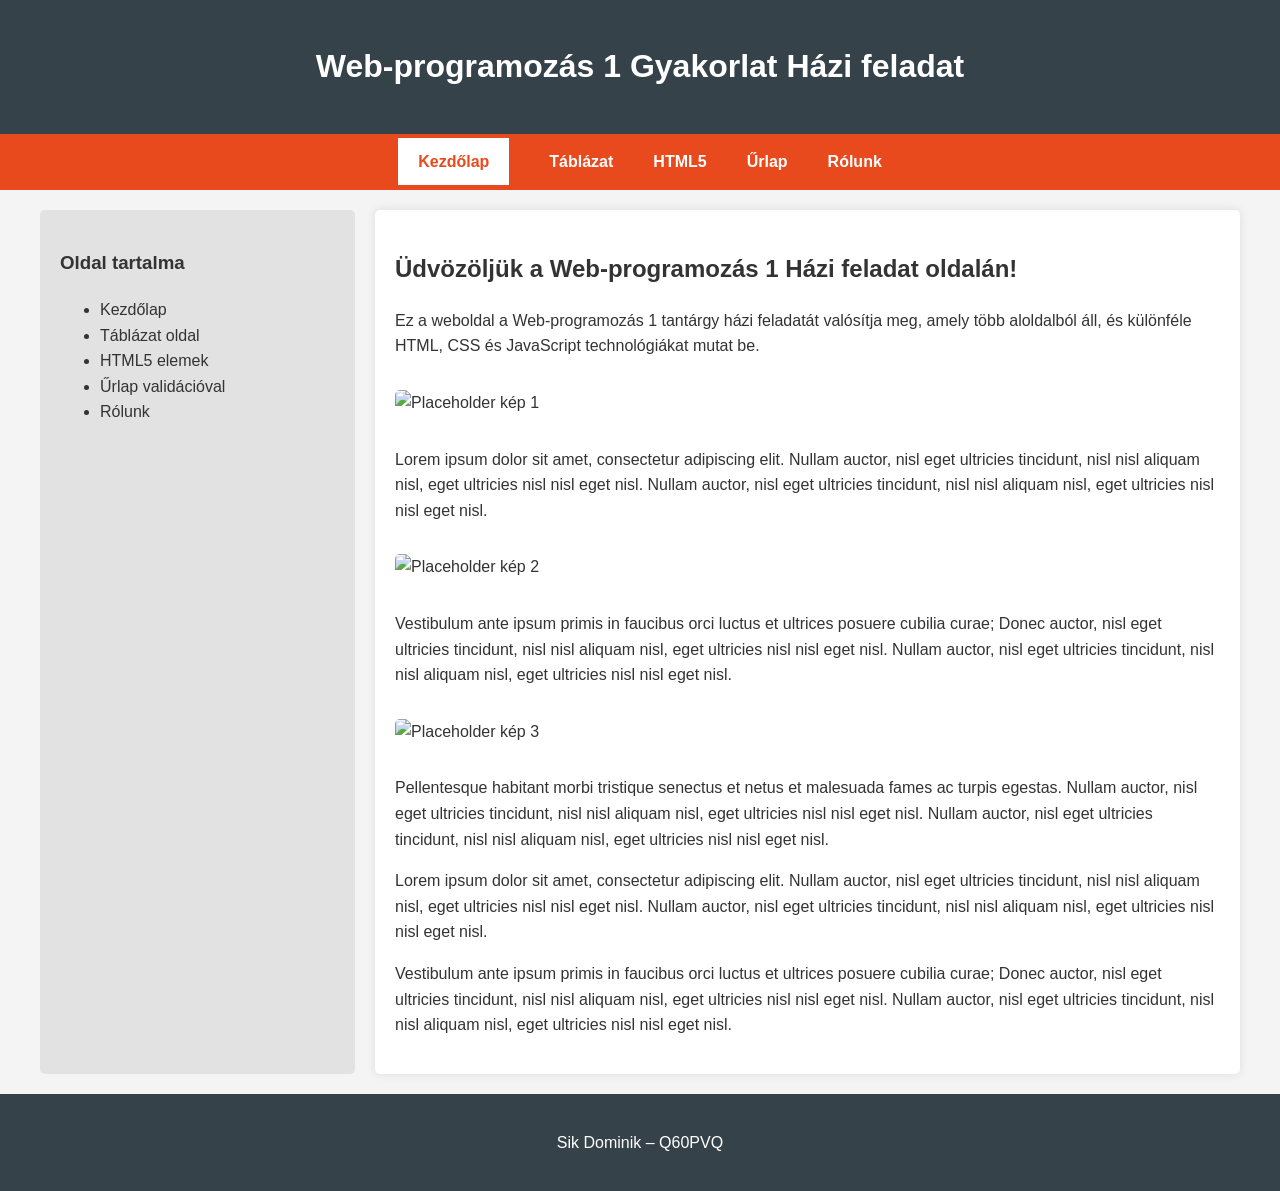
==== pages/index.html @ 5100a5bf "Feladatok megoldásának feltöltése repo-ba." ====
<!DOCTYPE html>
<html lang="hu">
<head>
    <meta charset="UTF-8">
    <meta name="viewport" content="width=device-width, initial-scale=1.0">
    <title>Web-programozás 1 Házi feladat</title>
    <link rel="stylesheet" href="../src/css/styles.css">
</head>
<body>
    <header>
        <h1>Web-programozás 1 Gyakorlat Házi feladat</h1>
    </header>
    <nav>
        <ul>
            <li><a href="index.html" class="active">Kezdőlap</a></li>
            <li><a href="table.html">Táblázat</a></li>
            <li><a href="html5.html">HTML5</a></li>
            <li><a href="form.html">Űrlap</a></li>
            <li><a href="about.html">Rólunk</a></li>
        </ul>
    </nav>
    <div class="container">
        <aside>
            <h3>Oldal tartalma</h3>
            <ul>
                <li>Kezdőlap</li>
                <li>Táblázat oldal</li>
                <li>HTML5 elemek</li>
                <li>Űrlap validációval</li>
                <li>Rólunk</li>
            </ul>
        </aside>
        <main id="content">
            <h2>Üdvözöljük a Web-programozás 1 Házi feladat oldalán!</h2>
            <p>Ez a weboldal a Web-programozás 1 tantárgy házi feladatát valósítja meg, amely több aloldalból áll, és különféle HTML, CSS és JavaScript technológiákat mutat be.</p>
            
            <img src="https://via.placeholder.com/400x200" alt="Placeholder kép 1">
            <p>Lorem ipsum dolor sit amet, consectetur adipiscing elit. Nullam auctor, nisl eget ultricies tincidunt, nisl nisl aliquam nisl, eget ultricies nisl nisl eget nisl. Nullam auctor, nisl eget ultricies tincidunt, nisl nisl aliquam nisl, eget ultricies nisl nisl eget nisl.</p>
            
            <img src="https://via.placeholder.com/400x200" alt="Placeholder kép 2">
            <p>Vestibulum ante ipsum primis in faucibus orci luctus et ultrices posuere cubilia curae; Donec auctor, nisl eget ultricies tincidunt, nisl nisl aliquam nisl, eget ultricies nisl nisl eget nisl. Nullam auctor, nisl eget ultricies tincidunt, nisl nisl aliquam nisl, eget ultricies nisl nisl eget nisl.</p>
            
            <img src="https://via.placeholder.com/400x200" alt="Placeholder kép 3">
            <p>Pellentesque habitant morbi tristique senectus et netus et malesuada fames ac turpis egestas. Nullam auctor, nisl eget ultricies tincidunt, nisl nisl aliquam nisl, eget ultricies nisl nisl eget nisl. Nullam auctor, nisl eget ultricies tincidunt, nisl nisl aliquam nisl, eget ultricies nisl nisl eget nisl.</p>
            
            <p>Lorem ipsum dolor sit amet, consectetur adipiscing elit. Nullam auctor, nisl eget ultricies tincidunt, nisl nisl aliquam nisl, eget ultricies nisl nisl eget nisl. Nullam auctor, nisl eget ultricies tincidunt, nisl nisl aliquam nisl, eget ultricies nisl nisl eget nisl.</p>
            <p>Vestibulum ante ipsum primis in faucibus orci luctus et ultrices posuere cubilia curae; Donec auctor, nisl eget ultricies tincidunt, nisl nisl aliquam nisl, eget ultricies nisl nisl eget nisl. Nullam auctor, nisl eget ultricies tincidunt, nisl nisl aliquam nisl, eget ultricies nisl nisl eget nisl.</p>
        </main>
    </div>
    <footer>
        <p>Sik Dominik – Q60PVQ</p>
    </footer>
</body>
</html>
---- src/css/styles.css ----
body {
  font-family: Arial, sans-serif;
  line-height: 1.6;
  margin: 0;
  padding: 0;
  color: #333;
  background-color: #f4f4f4;
}

header {
  background: #35424a;
  color: #ffffff;
  padding: 20px 0;
  text-align: center;
}

nav {
  background: #e8491d;
  color: #ffffff;
}

nav ul {
  padding: 0;
  margin: 0;
  list-style: none;
  display: flex;
  justify-content: center;
}

nav ul li {
  padding: 15px 20px;
}

nav ul li a {
  color: #ffffff;
  text-decoration: none;
  font-weight: bold;
}

nav ul li a.active {
  background: #ffffff;
  color: #e8491d;
  padding: 15px 20px;
}

nav ul li a:hover:not(.active) {
  background: #35424a;
}

.container {
  display: flex;
  flex-wrap: wrap;
  max-width: 1200px;
  margin: 20px auto;
  padding: 0 20px;
}

aside {
  flex: 1;
  min-width: 250px;
  background: #e2e2e2;
  padding: 20px;
  margin-right: 20px;
  border-radius: 5px;
}

main {
  flex: 3;
  min-width: 300px;
  background: #ffffff;
  padding: 20px;
  border-radius: 5px;
  box-shadow: 0 0 10px rgba(0, 0, 0, 0.1);
}

footer {
  background: #35424a;
  color: #ffffff;
  text-align: center;
  padding: 20px 0;
  margin-top: 20px;
}

img {
  max-width: 100%;
  height: auto;
  margin: 15px 0;
  border-radius: 5px;
}

.table-container {
  overflow-x: auto;
}

table {
  width: 100%;
  border-collapse: collapse;
  margin: 20px 0;
}

table, th, td {
  border: 1px solid #ddd;
}

th, td {
  padding: 12px;
  text-align: left;
}

th {
  background-color: #35424a;
  color: white;
}

tr:nth-child(even) {
  background-color: #f2f2f2;
}

tr:hover {
  background-color: #ddd;
}

form {
  margin: 20px 0;
}

.form-group {
  margin-bottom: 15px;
}

label {
  display: block;
  margin-bottom: 5px;
  font-weight: bold;
}

input[type="text"],
input[type="email"],
input[type="tel"],
textarea,
select {
  width: 100%;
  padding: 10px;
  border: 1px solid #ddd;
  border-radius: 4px;
  box-sizing: border-box;
}

textarea {
  height: 100px;
  resize: vertical;
}

input[type="submit"] {
  background: #e8491d;
  color: white;
  border: none;
  padding: 10px 20px;
  cursor: pointer;
  font-size: 16px;
  border-radius: 4px;
}

input[type="submit"]:hover {
  background: #35424a;
}

.error-message {
  color: #e8491d;
  font-size: 14px;
  margin-top: 5px;
  display: block;
}

.success-message {
  background: #4CAF50;
  color: white;
  padding: 15px;
  border-radius: 4px;
  margin: 20px 0;
}

@media (max-width: 768px) {
  nav ul {
      flex-direction: column;
      text-align: center;
  }
  
  nav ul li {
      padding: 10px;
  }
  
  .container {
      flex-direction: column;
  }
  
  aside {
      margin-right: 0;
      margin-bottom: 20px;
  }
}
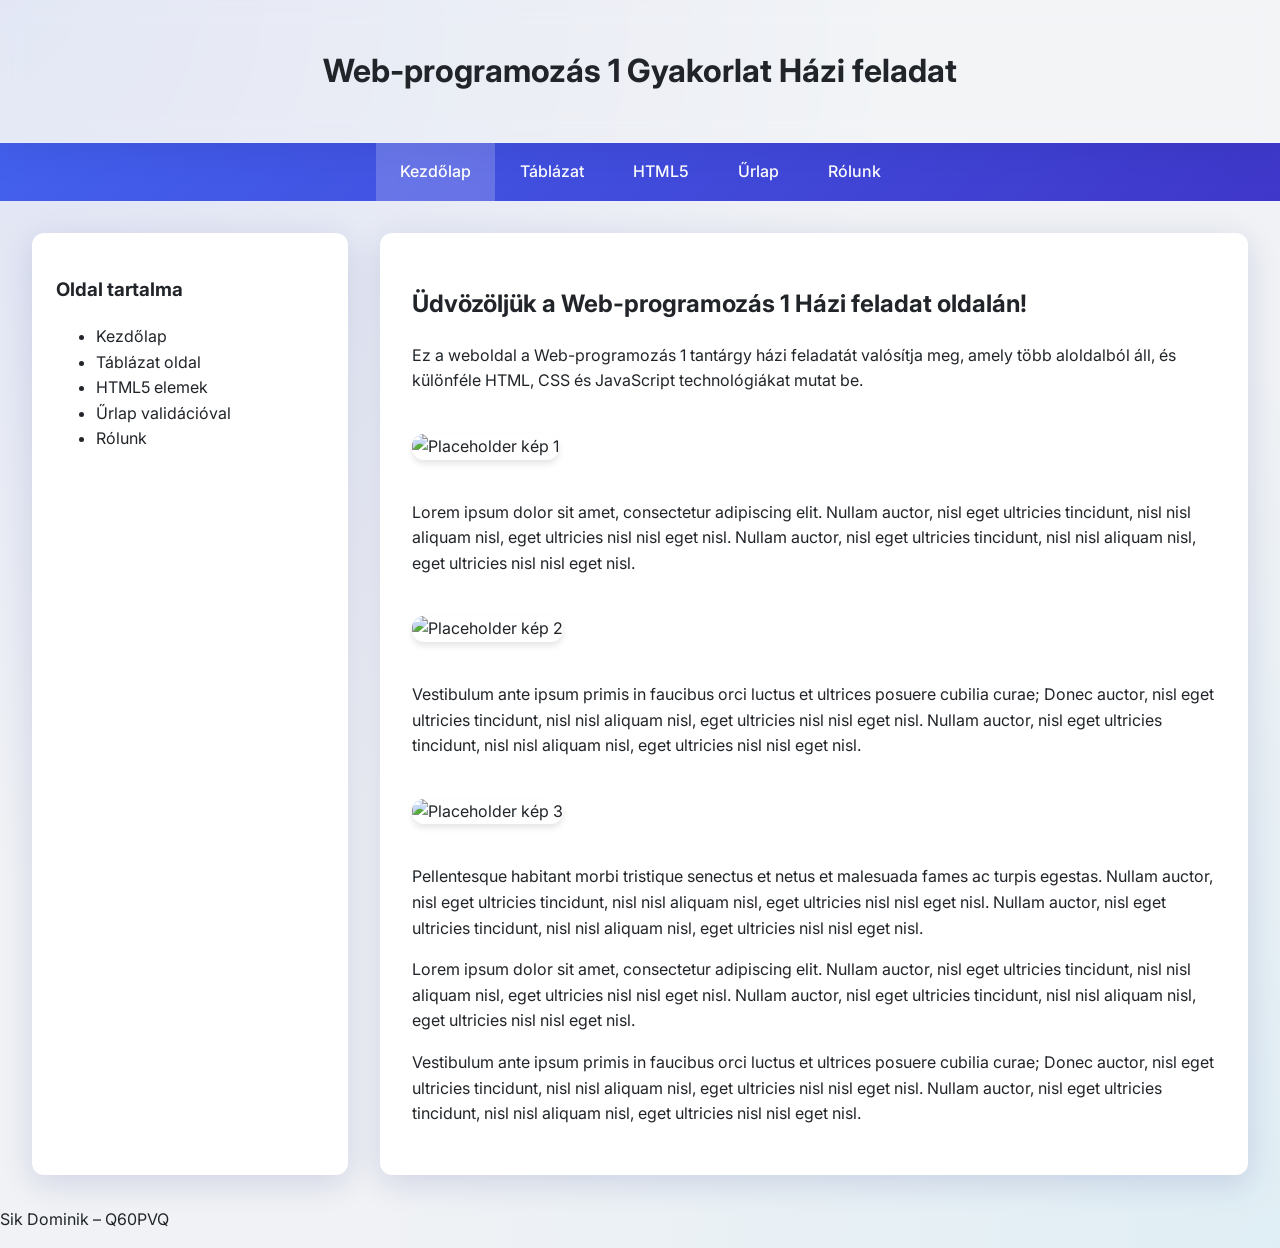
==== commit 6be4d270: "Added font, fixed some css." ====
--- a/pages/index.html
+++ b/pages/index.html
@@ -5,6 +5,7 @@
     <meta name="viewport" content="width=device-width, initial-scale=1.0">
     <title>Web-programozás 1 Házi feladat</title>
     <link rel="stylesheet" href="../src/css/styles.css">
+    <link href="https://fonts.googleapis.com/css2?family=Inter:wght@400;500;600&display=swap" rel="stylesheet">
 </head>
 <body>
     <header>
@@ -34,13 +35,13 @@
             <h2>Üdvözöljük a Web-programozás 1 Házi feladat oldalán!</h2>
             <p>Ez a weboldal a Web-programozás 1 tantárgy házi feladatát valósítja meg, amely több aloldalból áll, és különféle HTML, CSS és JavaScript technológiákat mutat be.</p>
             
-            <img src="https://via.placeholder.com/400x200" alt="Placeholder kép 1">
+            <img src="https://images.unsplash.com/photo-1725800066480-7ccf189e9513?q=80&w=2574&auto=format&fit=crop&ixlib=rb-4.0.3&ixid=M3wxMjA3fDB8MHxwaG90by1wYWdlfHx8fGVufDB8fHx8fA%3D%3D" alt="Placeholder kép 1">
             <p>Lorem ipsum dolor sit amet, consectetur adipiscing elit. Nullam auctor, nisl eget ultricies tincidunt, nisl nisl aliquam nisl, eget ultricies nisl nisl eget nisl. Nullam auctor, nisl eget ultricies tincidunt, nisl nisl aliquam nisl, eget ultricies nisl nisl eget nisl.</p>
             
-            <img src="https://via.placeholder.com/400x200" alt="Placeholder kép 2">
+            <img src="https://images.unsplash.com/photo-1656863492763-23732b72ea4d?q=80&w=2070&auto=format&fit=crop&ixlib=rb-4.0.3&ixid=M3wxMjA3fDB8MHxwaG90by1wYWdlfHx8fGVufDB8fHx8fA%3D%3D" alt="Placeholder kép 2">
             <p>Vestibulum ante ipsum primis in faucibus orci luctus et ultrices posuere cubilia curae; Donec auctor, nisl eget ultricies tincidunt, nisl nisl aliquam nisl, eget ultricies nisl nisl eget nisl. Nullam auctor, nisl eget ultricies tincidunt, nisl nisl aliquam nisl, eget ultricies nisl nisl eget nisl.</p>
             
-            <img src="https://via.placeholder.com/400x200" alt="Placeholder kép 3">
+            <img src="https://images.unsplash.com/photo-1632882765546-1ee75f53becb?q=80&w=1932&auto=format&fit=crop&ixlib=rb-4.0.3&ixid=M3wxMjA3fDB8MHxwaG90by1wYWdlfHx8fGVufDB8fHx8fA%3D%3D" alt="Placeholder kép 3">
             <p>Pellentesque habitant morbi tristique senectus et netus et malesuada fames ac turpis egestas. Nullam auctor, nisl eget ultricies tincidunt, nisl nisl aliquam nisl, eget ultricies nisl nisl eget nisl. Nullam auctor, nisl eget ultricies tincidunt, nisl nisl aliquam nisl, eget ultricies nisl nisl eget nisl.</p>
             
             <p>Lorem ipsum dolor sit amet, consectetur adipiscing elit. Nullam auctor, nisl eget ultricies tincidunt, nisl nisl aliquam nisl, eget ultricies nisl nisl eget nisl. Nullam auctor, nisl eget ultricies tincidunt, nisl nisl aliquam nisl, eget ultricies nisl nisl eget nisl.</p>
--- a/src/css/styles.css
+++ b/src/css/styles.css
@@ -1,22 +1,45 @@
+:root {
+  --primary: #4361ee;  /* Modern blue instead of red */
+  --secondary: #3f37c9;
+  --dark: #212529;
+  --light: #f8f9fa;
+  --success: #4cc9f0;
+  --glass: rgba(255, 255, 255, 0.15);
+  --shadow: 0 8px 32px rgba(31, 38, 135, 0.15);
+  --border-radius: 12px;
+}
+
+/* Smooth scrolling & modern font stack */
+html {
+  scroll-behavior: smooth;
+}
+
 body {
-  font-family: Arial, sans-serif;
+  font-family: 'Inter', -apple-system, BlinkMacSystemFont, sans-serif;
   line-height: 1.6;
   margin: 0;
   padding: 0;
-  color: #333;
-  background-color: #f4f4f4;
+  color: var(--dark);
+  background-color: #f0f2f5;
+  background-image: 
+    radial-gradient(at 0% 0%, rgba(67, 97, 238, 0.1) 0px, transparent 50%),
+    radial-gradient(at 100% 100%, rgba(76, 201, 240, 0.1) 0px, transparent 50%);
 }
 
 header {
-  background: #35424a;
-  color: #ffffff;
-  padding: 20px 0;
+  background: var(--glass);
+  backdrop-filter: blur(12px);
+  -webkit-backdrop-filter: blur(12px);
+  color: var(--dark);
+  padding: 1.5rem 0;
   text-align: center;
+  box-shadow: var(--shadow);
+  border-bottom: 1px solid rgba(255, 255, 255, 0.18);
 }
 
 nav {
-  background: #e8491d;
-  color: #ffffff;
+  background: var(--primary);
+  background: linear-gradient(135deg, var(--primary), var(--secondary));
 }
 
 nav ul {
@@ -25,177 +48,163 @@
   list-style: none;
   display: flex;
   justify-content: center;
+  gap: 1px;
 }
 
 nav ul li {
-  padding: 15px 20px;
+  transition: all 0.3s ease;
+}
+
+nav ul li:hover {
+  transform: translateY(-2px);
 }
 
 nav ul li a {
-  color: #ffffff;
+  color: white;
   text-decoration: none;
-  font-weight: bold;
+  font-weight: 500;
+  padding: 1rem 1.5rem;
+  display: block;
+  transition: all 0.3s ease;
 }
 
 nav ul li a.active {
-  background: #ffffff;
-  color: #e8491d;
-  padding: 15px 20px;
+  background: rgba(255, 255, 255, 0.2);
+  backdrop-filter: blur(5px);
 }
 
 nav ul li a:hover:not(.active) {
-  background: #35424a;
+  background: rgba(255, 255, 255, 0.1);
 }
 
 .container {
   display: flex;
   flex-wrap: wrap;
-  max-width: 1200px;
-  margin: 20px auto;
-  padding: 0 20px;
+  max-width: 1400px;
+  margin: 2rem auto;
+  padding: 0 2rem;
+  gap: 2rem;
 }
 
 aside {
   flex: 1;
   min-width: 250px;
-  background: #e2e2e2;
-  padding: 20px;
-  margin-right: 20px;
-  border-radius: 5px;
+  background: white;
+  padding: 1.5rem;
+  border-radius: var(--border-radius);
+  box-shadow: var(--shadow);
 }
 
 main {
   flex: 3;
   min-width: 300px;
-  background: #ffffff;
-  padding: 20px;
-  border-radius: 5px;
-  box-shadow: 0 0 10px rgba(0, 0, 0, 0.1);
-}
-
-footer {
-  background: #35424a;
-  color: #ffffff;
-  text-align: center;
-  padding: 20px 0;
-  margin-top: 20px;
+  background: white;
+  padding: 2rem;
+  border-radius: var(--border-radius);
+  box-shadow: var(--shadow);
 }
 
 img {
   max-width: 100%;
   height: auto;
-  margin: 15px 0;
-  border-radius: 5px;
+  margin: 1.5rem 0;
+  border-radius: var(--border-radius);
+  box-shadow: 0 4px 6px rgba(0, 0, 0, 0.1);
+  transition: transform 0.3s ease;
+}
+
+img:hover {
+  transform: scale(1.02);
 }
 
 .table-container {
   overflow-x: auto;
+  border-radius: var(--border-radius);
+  box-shadow: var(--shadow);
 }
 
 table {
   width: 100%;
   border-collapse: collapse;
-  margin: 20px 0;
-}
-
-table, th, td {
+  margin: 1.5rem 0;
+}
+
+th, td {
+  padding: 1rem;
+  text-align: left;
+}
+
+th {
+  background: var(--primary);
+  color: white;
+  position: sticky;
+  top: 0;
+}
+
+tr:nth-child(even) {
+  background-color: rgba(67, 97, 238, 0.05);
+}
+
+tr:hover {
+  background-color: rgba(67, 97, 238, 0.1);
+}
+
+.form-group {
+  margin-bottom: 1.5rem;
+}
+
+input, textarea, select {
+  width: 100%;
+  padding: 0.75rem;
   border: 1px solid #ddd;
-}
-
-th, td {
-  padding: 12px;
-  text-align: left;
-}
-
-th {
-  background-color: #35424a;
-  color: white;
-}
-
-tr:nth-child(even) {
-  background-color: #f2f2f2;
-}
-
-tr:hover {
-  background-color: #ddd;
-}
-
-form {
-  margin: 20px 0;
-}
-
-.form-group {
-  margin-bottom: 15px;
-}
-
-label {
-  display: block;
-  margin-bottom: 5px;
-  font-weight: bold;
-}
-
-input[type="text"],
-input[type="email"],
-input[type="tel"],
-textarea,
-select {
-  width: 100%;
-  padding: 10px;
-  border: 1px solid #ddd;
-  border-radius: 4px;
-  box-sizing: border-box;
-}
-
-textarea {
-  height: 100px;
-  resize: vertical;
-}
-
-input[type="submit"] {
-  background: #e8491d;
+  border-radius: 8px;
+  transition: all 0.3s ease;
+  font-family: inherit;
+}
+
+input:focus, textarea:focus, select:focus {
+  border-color: var(--primary);
+  box-shadow: 0 0 0 3px rgba(67, 97, 238, 0.2);
+  outline: none;
+}
+
+button, input[type="submit"] {
+  background: var(--primary);
   color: white;
   border: none;
-  padding: 10px 20px;
+  padding: 0.75rem 1.5rem;
+  border-radius: 8px;
   cursor: pointer;
-  font-size: 16px;
-  border-radius: 4px;
-}
-
-input[type="submit"]:hover {
-  background: #35424a;
-}
-
-.error-message {
-  color: #e8491d;
-  font-size: 14px;
-  margin-top: 5px;
-  display: block;
-}
-
-.success-message {
-  background: #4CAF50;
-  color: white;
-  padding: 15px;
-  border-radius: 4px;
-  margin: 20px 0;
+  font-weight: 500;
+  transition: all 0.3s ease;
+}
+
+button:hover, input[type="submit"]:hover {
+  background: var(--secondary);
+  transform: translateY(-2px);
+  box-shadow: 0 4px 12px rgba(67, 97, 238, 0.3);
+}
+
+@keyframes fadeIn {
+  from { opacity: 0; transform: translateY(10px); }
+  to { opacity: 1; transform: translateY(0); }
+}
+
+main, aside {
+  animation: fadeIn 0.6s ease-out;
 }
 
 @media (max-width: 768px) {
   nav ul {
-      flex-direction: column;
-      text-align: center;
-  }
-  
-  nav ul li {
-      padding: 10px;
+    flex-direction: column;
+    gap: 0;
   }
   
   .container {
-      flex-direction: column;
+    flex-direction: column;
   }
   
   aside {
-      margin-right: 0;
-      margin-bottom: 20px;
+    order: -1;
   }
 }
